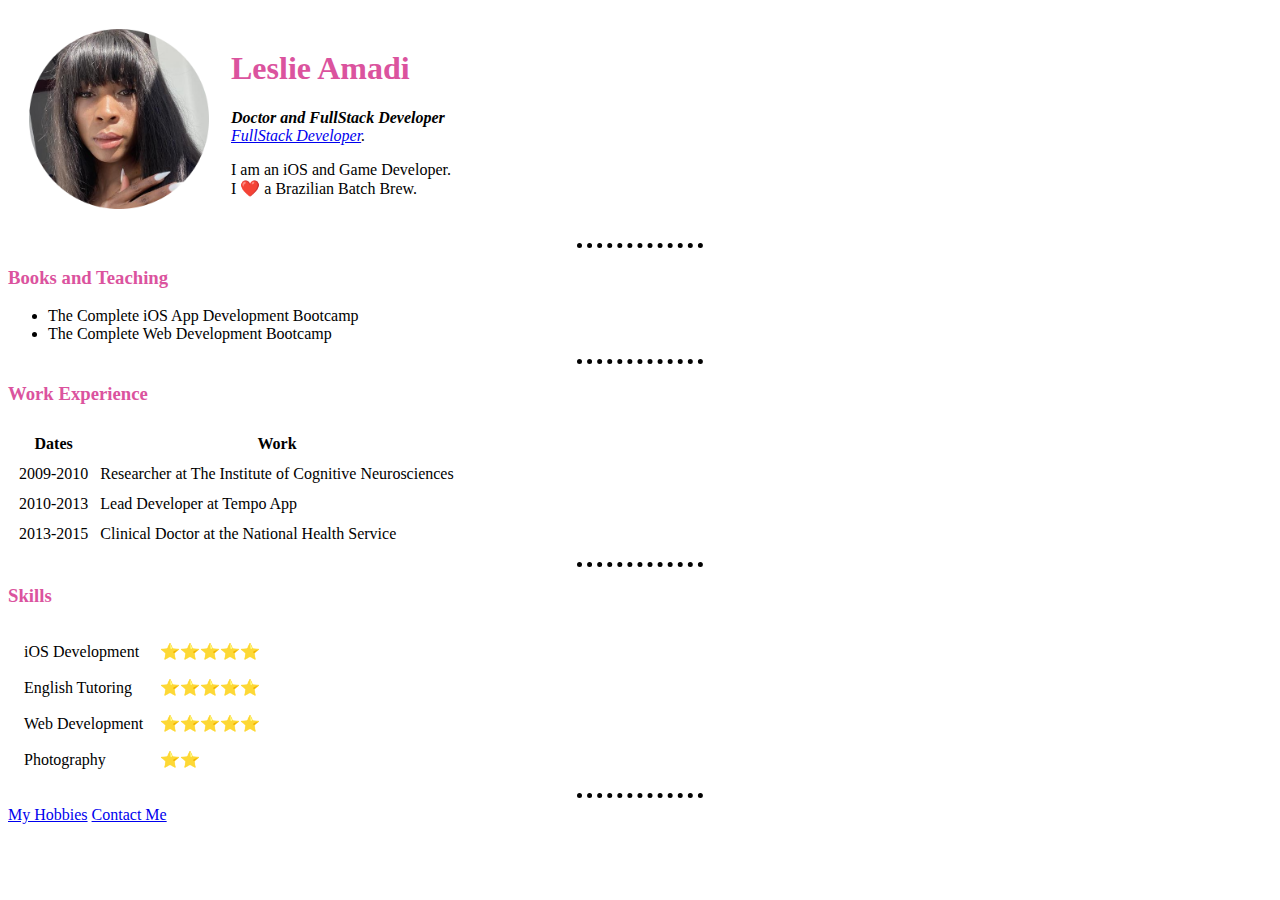
==== index.html @ 9b16875d "first commit" ====
<!DOCTYPE html>
<html>
  <head>
    <meta charset="utf-8">
    <title>Leslie's Personal Site</title>
    <link rel="stylesheet" href="css/style.css" >
  </head>

  <body style="background-color: white">
    <table cellspacing="20">
      <tr>
        <td><img src="image/img2-modified.png" alt="My headshot" style="width: 180px; height: 180px;"></td>      
        <td><h1>Leslie Amadi</h1>
        <p><em><strong>Doctor and FullStack Developer</strong><br><a href="https://github.com/kiralymarguax">FullStack Developer</a><strong></strong>.</em></p>
        <p>I am an iOS and Game Developer.<br> I ❤️ a Brazilian Batch Brew.</p></td>
      </tr>
    </table>
    <hr>
    <h3>Books and Teaching</h3>
    <ul>
      <li>The Complete iOS App Development Bootcamp</li>
      <li>The Complete Web Development Bootcamp</li>
    </ul>
    <hr>
    <h3>Work Experience</h3>
    <table cellspacing="10">
      <thead>
        <tr>
          <th>Dates</th>
          <th>Work</th>
        </tr>
      </thead>
      <tbody>
        <tr>
          <td>2009-2010</td>
          <td>Researcher at The Institute of Cognitive Neurosciences</td>
        </tr>
        <tr>
          <td>2010-2013</td>
          <td>Lead Developer at Tempo App</td>
        </tr>
        <tr>
          <td>2013-2015</td>
          <td>Clinical Doctor at the National Health Service</td>
        </tr>
      </tbody>
    </table>
    <hr>
    <h3>Skills</h3>
    <table cellspacing="15">
      <tr>
        <td>iOS Development</td>
        <td>⭐️⭐️⭐️⭐️⭐️</td>
      </tr>
      <tr>
        <td>English Tutoring</td>
        <td>⭐️⭐️⭐️⭐️⭐️</td>
      </tr>
      <tr>
        <td>Web Development</td>
        <td>⭐️⭐️⭐️⭐️⭐️</td>
      </tr>
      <tr>
        <td>Photography</td>
        <td>⭐️⭐️</td>
      </tr>
    </table>
    <hr>
    <a href="hobbies.html">My Hobbies</a>
    <a href="contact.html">Contact Me</a>
  </body>
</html>
---- css/style.css ----
body {
    background-color: #78cedf;
}
hr {
    background-color: none;
    border-style: none;
    border-top-style: dotted;
    border-color: rgb(3, 3, 3);
    border-width: 5px;
    width: 10%;
}
h1 {
    background-color: none;
    color: #db539e;
}
h3 {
    color: #db539e;
}
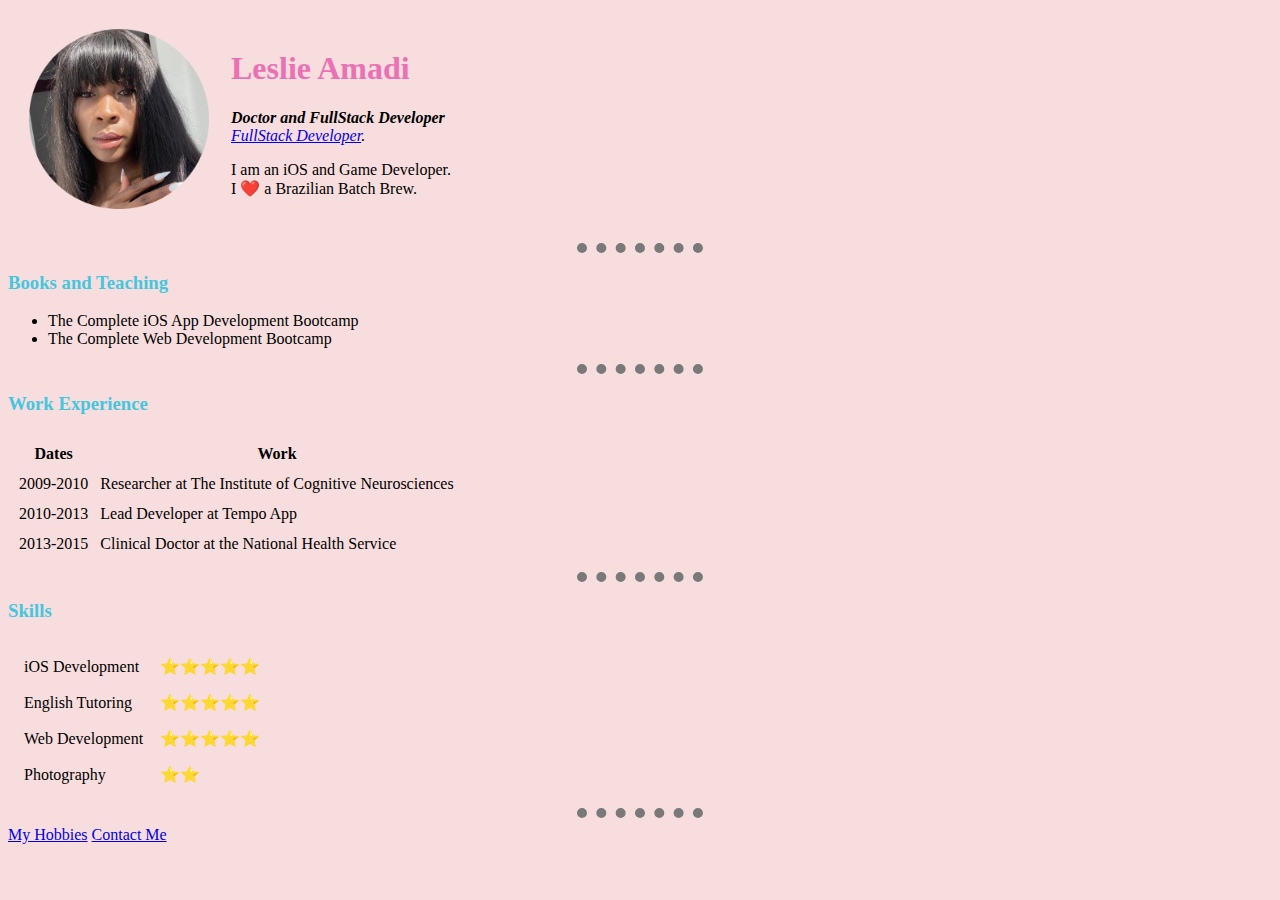
==== commit 989c4f86: "edited" ====
--- a/index.html
+++ b/index.html
@@ -6,7 +6,7 @@
     <link rel="stylesheet" href="css/style.css" >
   </head>
 
-  <body style="background-color: white">
+  <body style="background-color: rgb(247, 221, 221)">
     <table cellspacing="20">
       <tr>
         <td><img src="image/img2-modified.png" alt="My headshot" style="width: 180px; height: 180px;"></td>      
--- a/css/style.css
+++ b/css/style.css
@@ -1,18 +1,18 @@
 body {
-    background-color: #78cedf;
+    background-color: #b0d9e1eb;
 }
 hr {
     background-color: none;
     border-style: none;
     border-top-style: dotted;
-    border-color: rgb(3, 3, 3);
-    border-width: 5px;
+    border-color: rgb(122, 121, 121);
+    border-width: 10px;
     width: 10%;
 }
 h1 {
     background-color: none;
-    color: #db539e;
+    color: #ea71b4;
 }
 h3 {
-    color: #db539e;
+    color: #44c7de;
 }